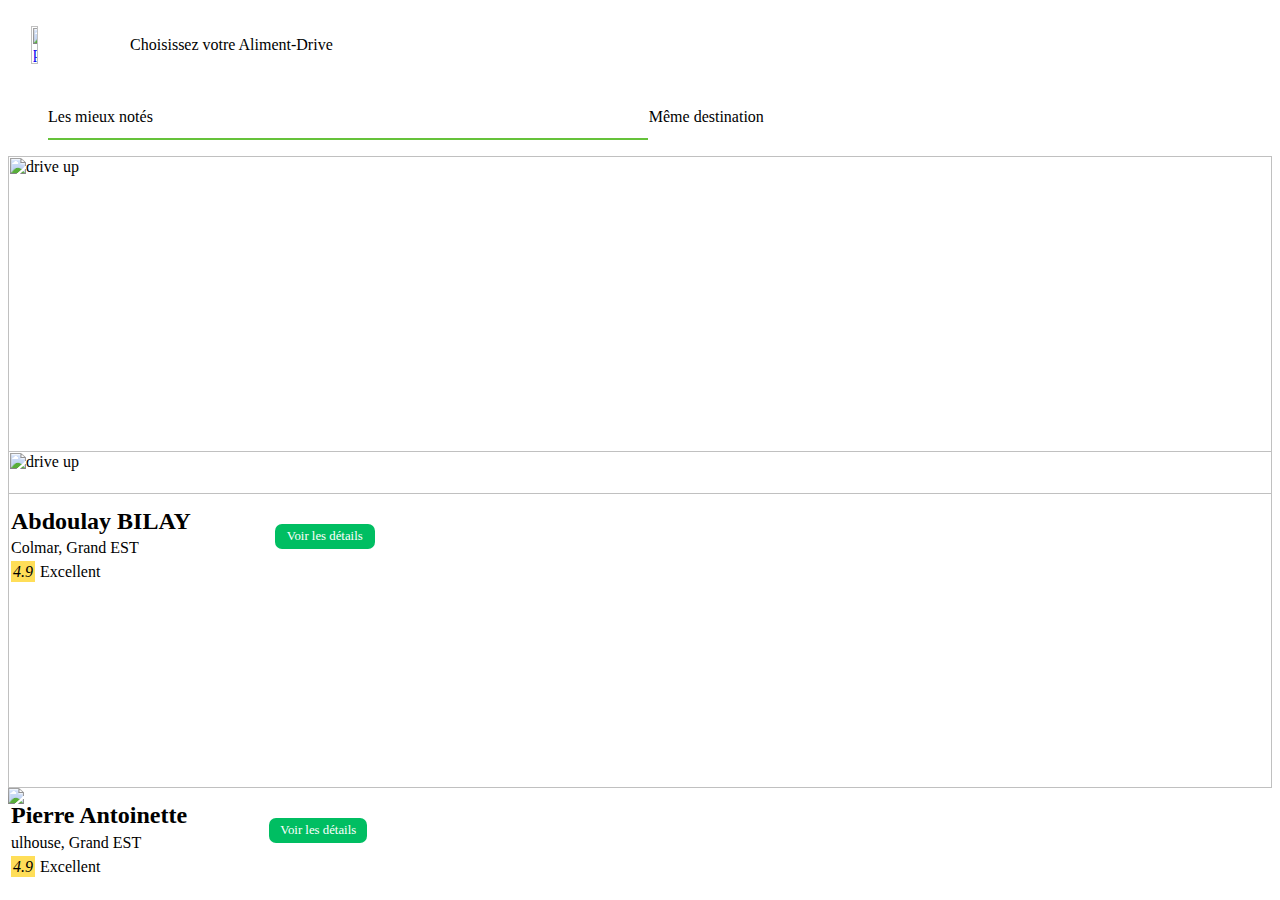
==== aliment_drive.html @ 3f538ad7 "Add files via upload" ====
<html lang="en"><head>
  <meta charset="UTF-8">
  <title>Aliment Drive</title>
  <meta name="viewport" content="width=device-width; initial-scale=1.0;">
  <link rel="stylesheet" href="drive.css">

</head>

<body translate="no">
  <!-- Form-->

  <div class="form-panel one">
      <table>
        <tr>
          <td  class="arrow">
            <div class="form-image inline_bloc"> 
              <a href="shop_preview.html">
                <img src="images/left-arrow.png"    alt="previous">		    
              </a>
            </div>
          </td>
          <td  class="text">
            <div class="title">
               Choisissez votre Aliment-Drive              
            </div>	
          </td>
        </tr>
      </table> 

    <div class="map one">
      <nav>
        <ul>
          <li><a href="#">Les mieux notés</a></li>
          <li><a href="#">Même destination</a></li>          
        </ul>
      </nav>
      <img src="images/drive-up.png" alt="drive up">
      
      <table class="table">
        <tr>
          <td >
            <div class="name">
              <h2>Abdoulay BILAY</h2>
              <p>Colmar, Grand EST</p>
              <p><em>4.9</em>Excellent</p>
            </div>
          </td>
          <td>            
              <div class="anchor-btn"> 
                <a class="anchor" href="validate.html">Voir les détails</a>           
              </div>
          </td>
        </tr>        
      </table>
    </div>          

    <div class="map two">     
      <img src="images/drive-down.png" alt="drive up">
      
      <table class="table">
        <tr>
          <td>
            <div class="name">
              <h2>Pierre Antoinette</h2>
              <p>ulhouse, Grand EST</p>
              <p><em>4.9</em>Excellent</p>
            </div>
          </td>
          <td>            
              <div class="anchor-btn"> 
                <a class="anchor" href="validate.html">Voir les détails</a>           
              </div>
          </td>
        </tr>        
      </table>
    </div> 
    <div class="footer">
        <img src="images/fouter.png"
     </div>
  </div>
</body>
</html>
---- drive.css ----
.tabs {
  position: relative;   
  margin: 40px auto; 
  width: 600px;
}

.tab {
  float: left;
}

.tab label {
  background: #eee; 
  padding: 10px; 
  border: 1px solid #ccc; 
  margin-left: -1px; 
  position: relative;
  left: 1px;             
}

.tab [type=radio] {
  display: none;   
}

.content {
  position: absolute;
  top: 28px;
  left: 0;
  background: #fff;
  border: 1px solid #ccc;         
  opacity: 0;
  transition: opacity .6s ease-in-out;
  height: 0;
}

.content img {
  max-width: 100%; /* This will make sure the image is not larger than the div */
  height: auto; /* This will maintain the aspect ratio of the image */
}

[type=radio]:checked ~ label {
  background: #fff;
  border-bottom: 1px solid #fff;
  z-index: 2;
}

[type=radio]:checked ~ label ~ .content {
  z-index: 1;
  opacity: 1;
  height: auto;
}

.form-group button {
  outline: none;
  background: #00be62; 
  border: 0;
  border-radius: 13px;
  padding: 12px 20px;
  color: #FFFFFF;
  font-family: inherit;
  font-size: inherit;
  font-weight: 500;
  line-height: inherit;
  text-transform: uppercase;
  cursor: pointer;
  margin-left: auto;
  margin-right: auto;;
}


.tabs::after {
  content: "";
  display: table;
  clear: both;
}
 

.form-panel {
  /*width: 22%;*/
  margin-right: auto;
  margin-left: auto;
  height: 750px;
}

.form-buttons {
  height: 15%;
  padding-top: 5%;
}

.form-buttons .form-group {
  margin: 10px;
}

.anchor-btn {
  outline: none;
  background: #00be62;
  border: 0;
  border-radius: 7px;
  padding: 5px;
  color: #FFFFFF;
  font-family: inherit;
  font-size: inherit;  
  line-height: inherit;
  cursor: pointer;
  margin-left: auto;  
  width: 50%;  
  text-align: center;
}

.anchor {
  color: #FFFFFF;
  text-decoration: none;
  font-size: 0.8em;
}

.inline_bloc {      
    float: left;
}

.inline_bloc p{        
  margin: 15px 20px;
}

.inline_bloc img {
  height: 25%;  
  margin: 15px 20px;
}

.map {
  height: 45%;
}
.map img {
  width: 100%;
}

.div-header {
  margin-bottom: 5%;
  border-bottom: solid;
  height: 10%;
}

.div-header .title {    
  font-size: 1em;
  font-weight: bold;
}

.menu {  
  margin-top: 0px;
}

nav{
  width: 100%;  
  background-color: white;
  position: sticky;
  top: 0px;
}

nav ul{
  list-style-type: none;
}

nav li{
  float: left;
  width: 49%;
  text-align: left;
  margin-right: 1px;
}

/*Evite que le menu n'ait une hauteur nulle*/
nav ul::after{
  content: "";
  display: table;
  clear: both;
}

nav a{
  display: block; /*Toute la surface sera cliquable*/
  text-decoration: none;
  color: black;
  border-bottom: 2px solid transparent;/*Evite le décalage des éléments sous le menu à cause de la bordure en :hover*/
  padding: 10px 0px;/*Agrandit le menu et espace la bordure du texte*/
  font-size: 1em;
}

nav a:hover{
  color: rgb(0, 255, 13);
  border-bottom: 2px solid gold;
}

nav ul > li:first-child {
  color: orange;
  border-bottom: 2px solid rgb(101, 194, 58);
}

.footer {  
  bottom: 0;
}

  
.name p em {
  background-color: #ffde58;
  padding: 2px;
  margin-right: 5px;
 }

 table.table td{
   width: 50%;
 }

 .name {
  line-height: 0.5em;
  margin-top: 20px;
  white-space: nowrap;
 }

 .two {
    margin-top: 15px;
 }


 td.arrow {
  width: 20%;
 }

 td.text {
   width: 80%;   
 }
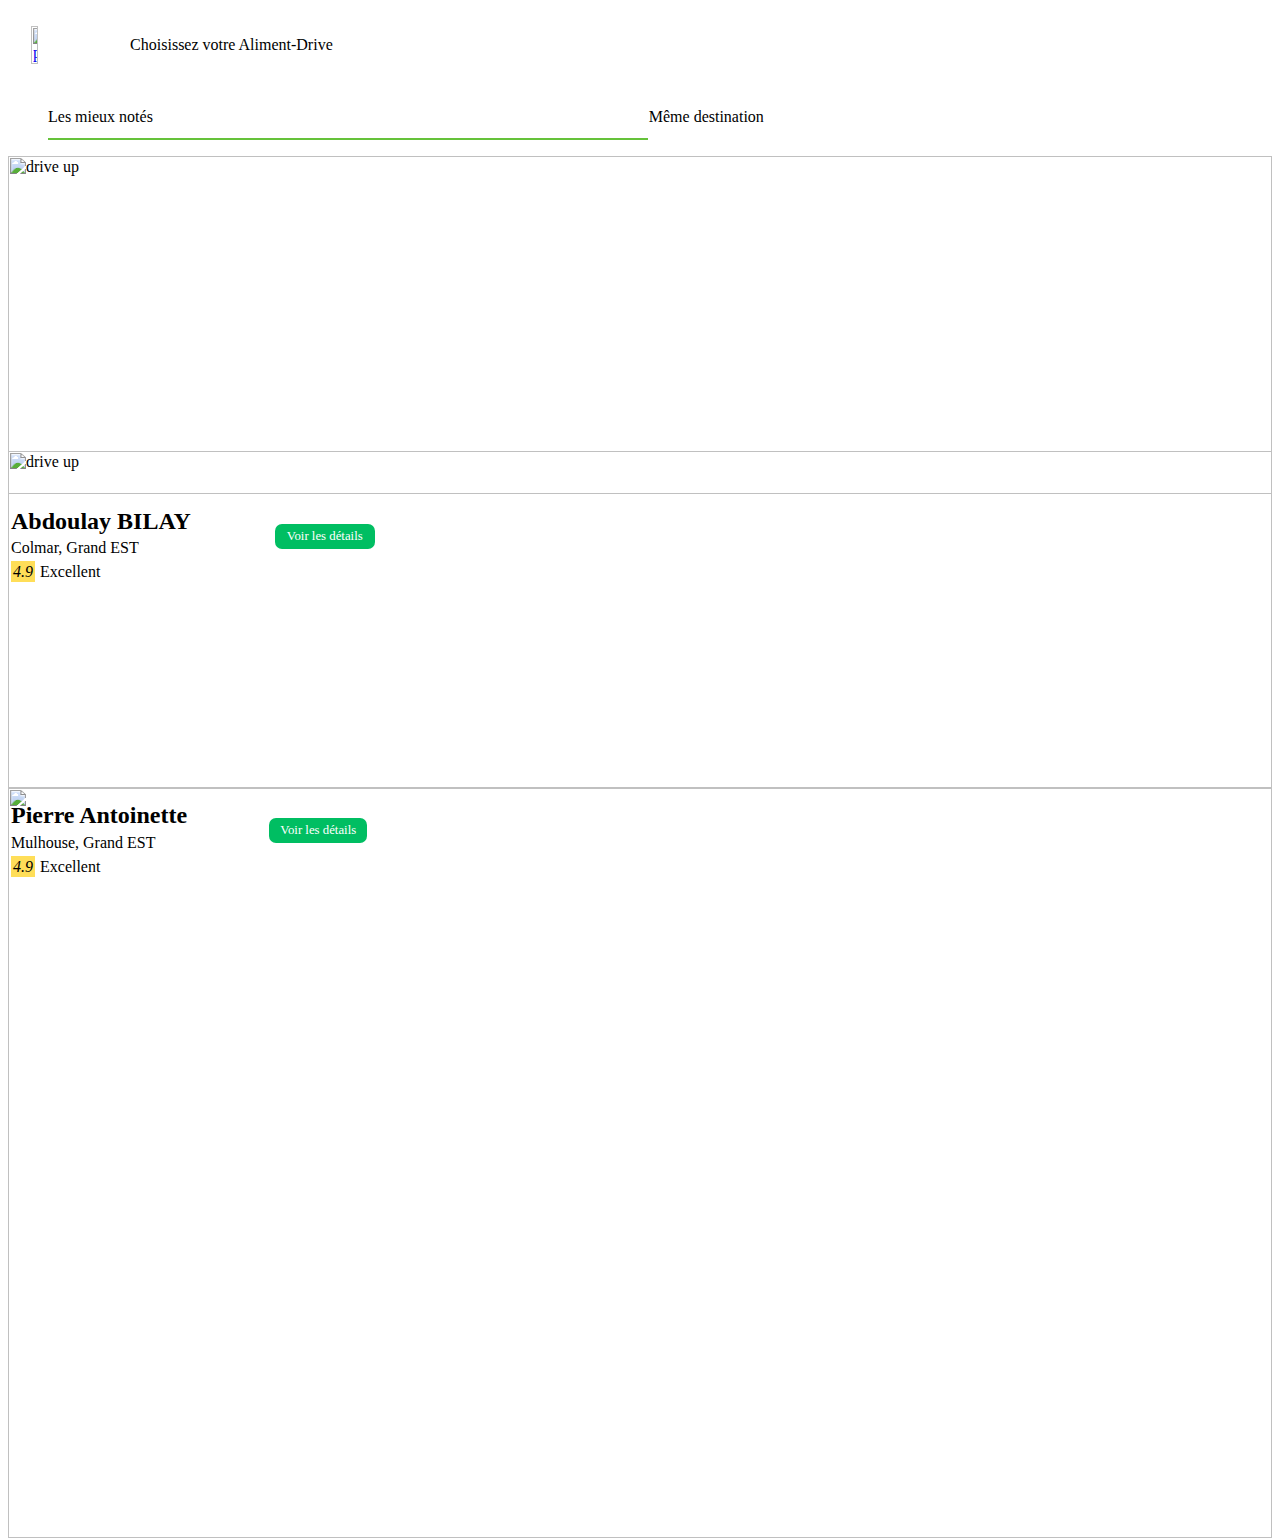
==== commit 65de5dfc: "recadrage" ====
--- a/aliment_drive.html
+++ b/aliment_drive.html
@@ -62,7 +62,7 @@
           <td>
             <div class="name">
               <h2>Pierre Antoinette</h2>
-              <p>ulhouse, Grand EST</p>
+              <p>Mulhouse, Grand EST</p>
               <p><em>4.9</em>Excellent</p>
             </div>
           </td>
@@ -75,7 +75,7 @@
       </table>
     </div> 
     <div class="footer">
-        <img src="images/fouter.png"
+        <img src="images/fouter.png">
      </div>
   </div>
 </body>
--- a/drive.css
+++ b/drive.css
@@ -196,6 +196,10 @@
   bottom: 0;
 }
 
+.footer img {
+  width: 100%;
+}
+
   
 .name p em {
   background-color: #ffde58;
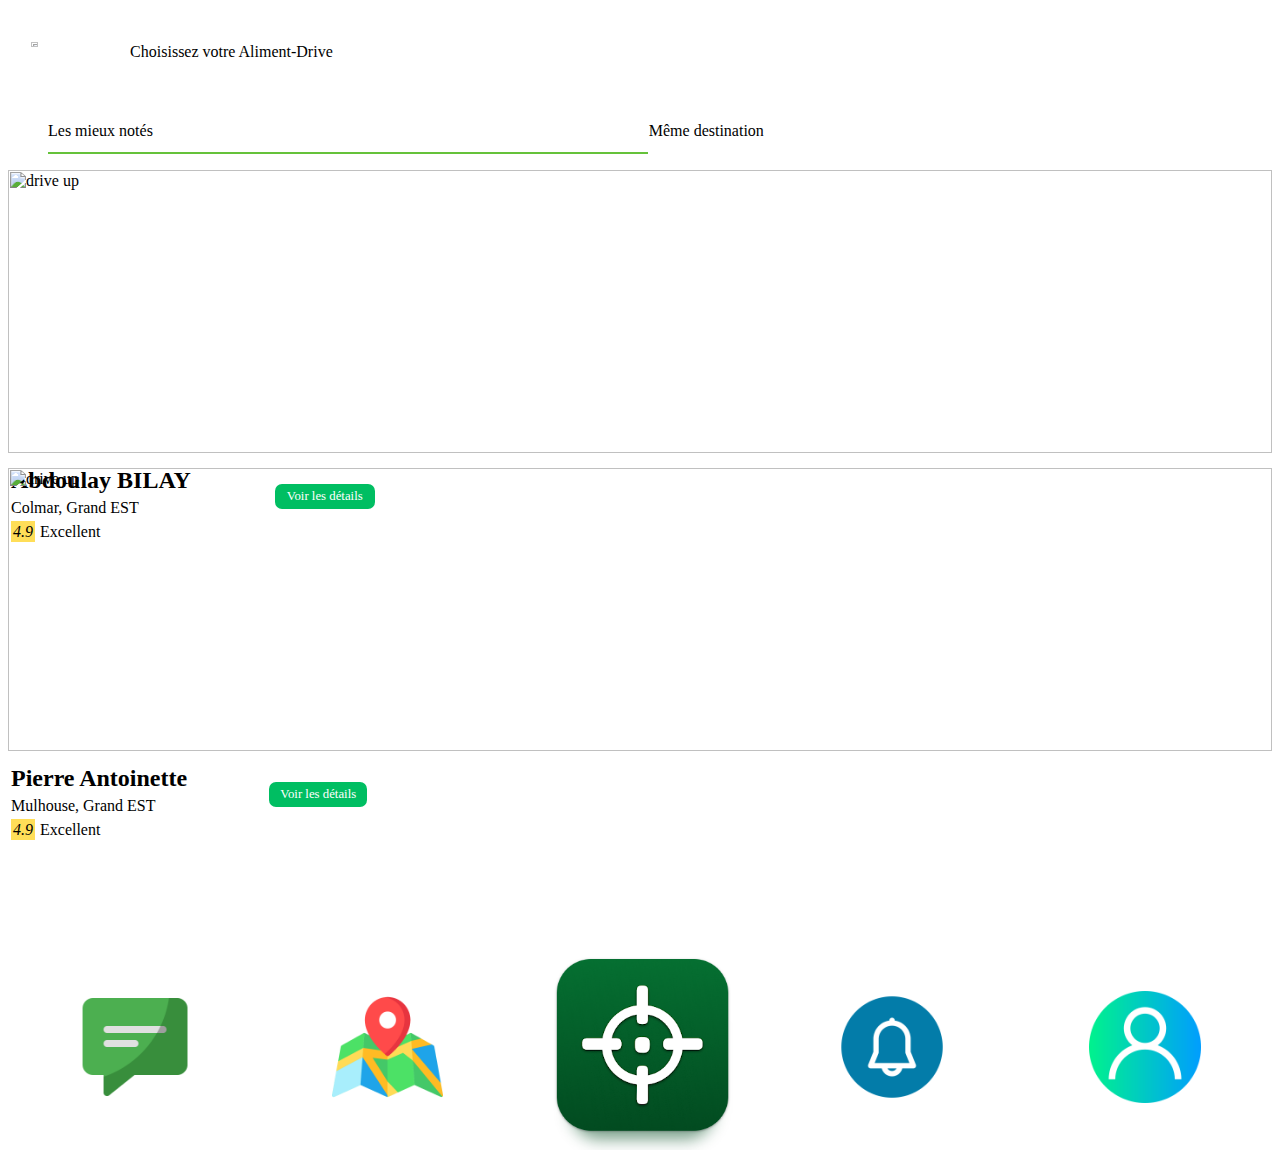
==== commit d52d18bc: "make footer clickable" ====
--- a/aliment_drive.html
+++ b/aliment_drive.html
@@ -27,15 +27,16 @@
         </tr>
       </table> 
 
-    <div class="map one">
+    <div class="navigate">
       <nav>
         <ul>
           <li><a href="#">Les mieux notés</a></li>
-          <li><a href="#">Même destination</a></li>          
+          <li><a href="#">Même destination</a></li>
         </ul>
       </nav>
+    </div>
+    <div class="map one">
       <img src="images/drive-up.png" alt="drive up">
-      
       <table class="table">
         <tr>
           <td >
@@ -73,10 +74,32 @@
           </td>
         </tr>        
       </table>
-    </div> 
+    </div>
     <div class="footer">
-        <img src="images/fouter.png">
-     </div>
+      <table>
+        <tr>
+          <td>
+            <a href="message.html" >
+              <img src="icones/comment.png">
+            </a>
+          </td>
+          <td>
+            <img src="icones/carte.png">
+          </td>
+          <td>
+            <img src="icones/cam.png" style="width: 80%;">
+          </td>
+          <td>
+            <img src="icones/bell.png">
+          </td>
+          <td>
+            <a href="parametres.html" >
+              <img src="icones/user.png">
+            </a>
+          </td>
+        </tr>
+      </table>
+    </div>
   </div>
 </body>
 </html>--- a/drive.css
+++ b/drive.css
@@ -76,10 +76,13 @@
  
 
 .form-panel {
-  /*width: 22%;*/
-  margin-right: auto;
-  margin-left: auto;
-  height: 750px;
+   margin-right: auto;
+   margin-left: auto;
+   height: 100%
+}
+
+.form-panel table {
+    height:10%
 }
 
 .form-buttons {
@@ -127,7 +130,7 @@
 }
 
 .map {
-  height: 45%;
+  height: 32%;
 }
 .map img {
   width: 100%;
@@ -192,12 +195,18 @@
   border-bottom: 2px solid rgb(101, 194, 58);
 }
 
-.footer {  
-  bottom: 0;
-}
-
+.footer {
+  margin-top: 15%;
+  margin-left: auto;
+  margin-right: auto;
+}
 .footer img {
-  width: 100%;
+    width:45%;
+}
+
+.footer td {
+    width:20%;
+    text-align: center;
 }
 
   
